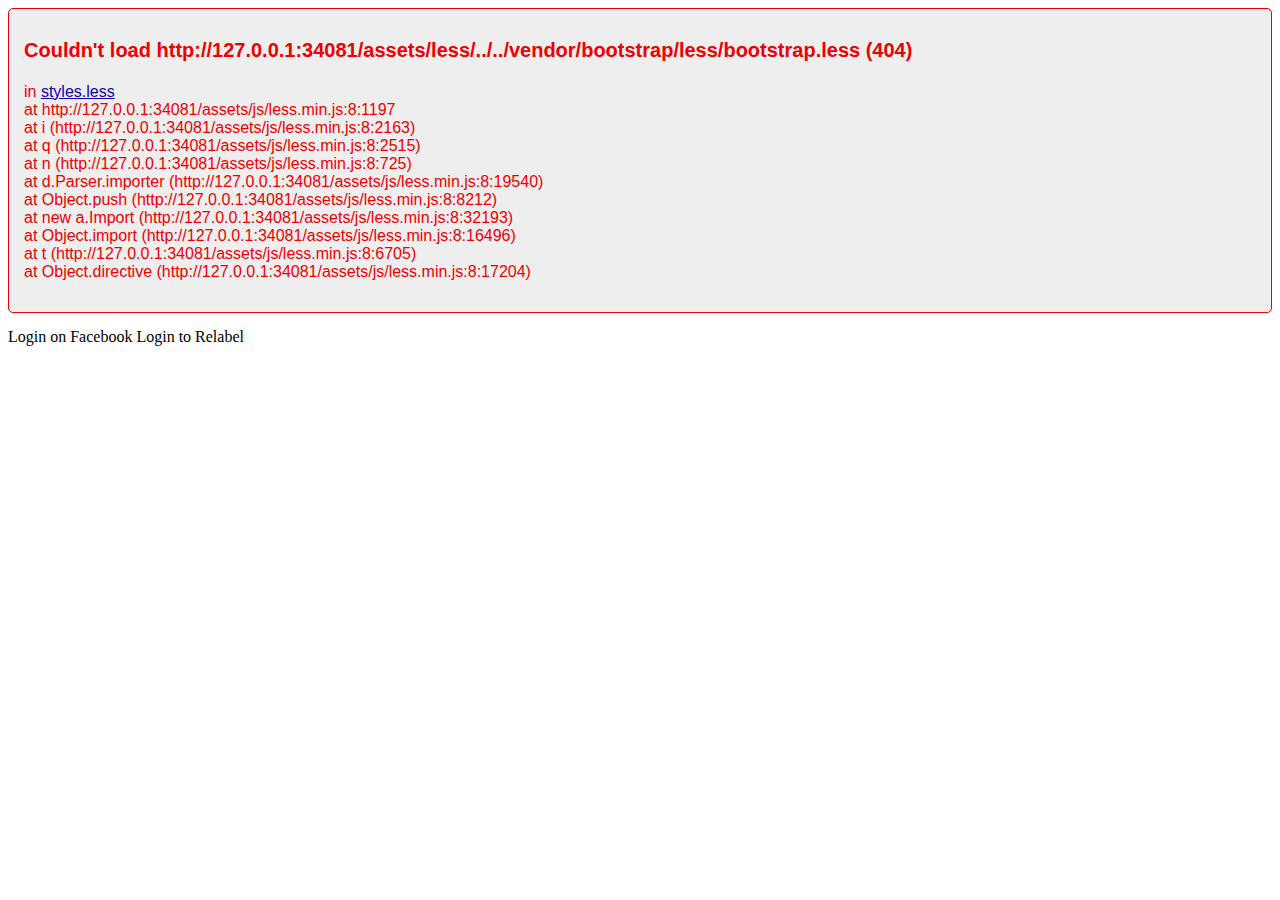
==== login.html @ 8c922773 "facebook support added. ui nog niet helemaal in orde. start de app door naar de login.html page te g" ====
<!doctype html>
<html>
<head>
	<title>Relabel</title>
	
	<!-- The less stylesheets -->
	<link rel="stylesheet/less" type="text/css" href="assets/less/styles.less" />
	
	<!-- The less compiler: include all less files BEFORE the compiler -->
	<script src="assets/js/less.min.js"></script>
	
	<!-- jQuery & jQuery UI -->
	<script src="assets/js/jquery.min.js"></script>
	<script src="assets/js/jquery-ui.min.js"></script>
	
	<!-- bootstrap -->
	<script src="vendor/bootstrap/js/bootstrap-modal.js"></script>
	<script src="vendor/bootstrap/js/bootstrap-tooltip.js"></script>
	<script src="vendor/bootstrap/js/bootstrap-popover.js"></script>
	<script src="vendor/bootstrap/js/bootstrap-dropdown.js"></script>

	<!-- Hogan.js -->
	<script src="assets/js/hogan.js"></script>
	
	<script src="assets/js/facebook.js"></script>
	<script src="assets/js/storage.js"></script>
	<script type="text/javascript">
    $(document).ready(function() {
		if(window.location.hash.length != 0){
			storage.setItem("facebookToken",window.location.hash.substring(1));
		}
		if(storage.getItem("facebookToken")!=null){
			var accessToken = storage.getItem("facebookToken");
			var path = "https://graph.facebook.com/me/home?";
			var queryParams = [accessToken, 'callback=checkLogin'];
			var query = queryParams.join('&');
			var url = path + query;
			var script = document.createElement('script');
			script.src = url;
			document.body.appendChild(script);
		}
		$("#btn_facebook").click(function(event){
			if(!$("#btn_facebook").hasClass("disabled")){
				authenticate();
			}
		});
		$("#btn_relabel").click(function(event){
			newWindow=window.open("http://localhost/chi","_self");
		});
    });
	</script>
</head>
<body>
<a id="btn_facebook" class="btn btn-primary btn-large">Login on Facebook</a>
<a id="btn_relabel" class="btn btn-primary btn-large">Login to Relabel</a>
</body>
</html>
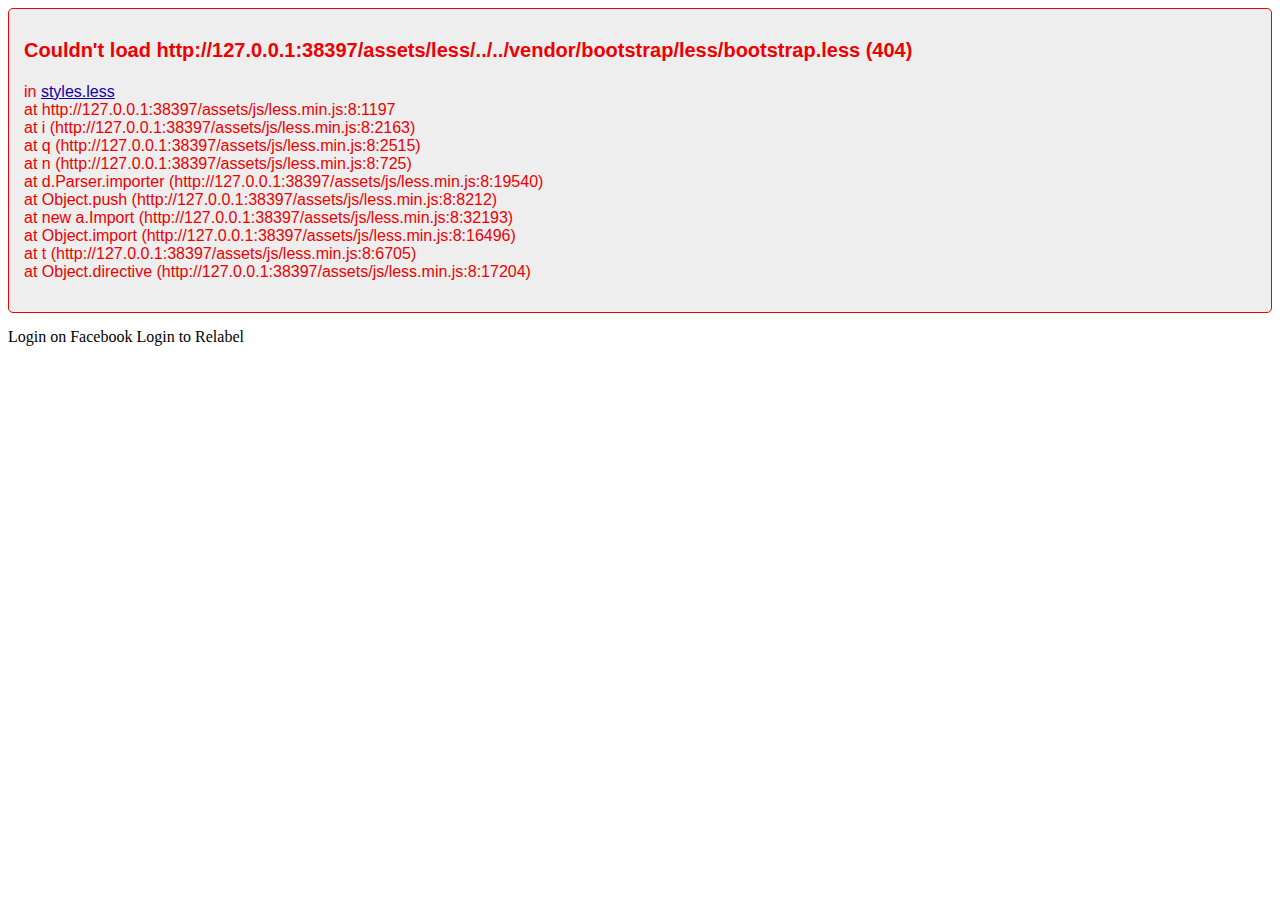
==== commit c168c85a: "fixed that the login works if you're running the app as localhost/ as well as when running as localh" ====
--- a/login.html
+++ b/login.html
@@ -35,9 +35,10 @@
 			var queryParams = [accessToken, 'callback=checkLogin'];
 			var query = queryParams.join('&');
 			var url = path + query;
-			var script = document.createElement('script');
-			script.src = url;
-			document.body.appendChild(script);
+//			var script = document.createElement('script');
+//			script.src = url;
+//			document.body.appendChild(script);
+			$('<script src=\"' + url + '\"></scr'+ 'ipt>').appendTo(document);
 		}
 		$("#btn_facebook").click(function(event){
 			if(!$("#btn_facebook").hasClass("disabled")){
@@ -45,7 +46,7 @@
 			}
 		});
 		$("#btn_relabel").click(function(event){
-			newWindow=window.open("http://localhost/chi","_self");
+			newWindow=window.open(".","_self");
 		});
     });
 	</script>
